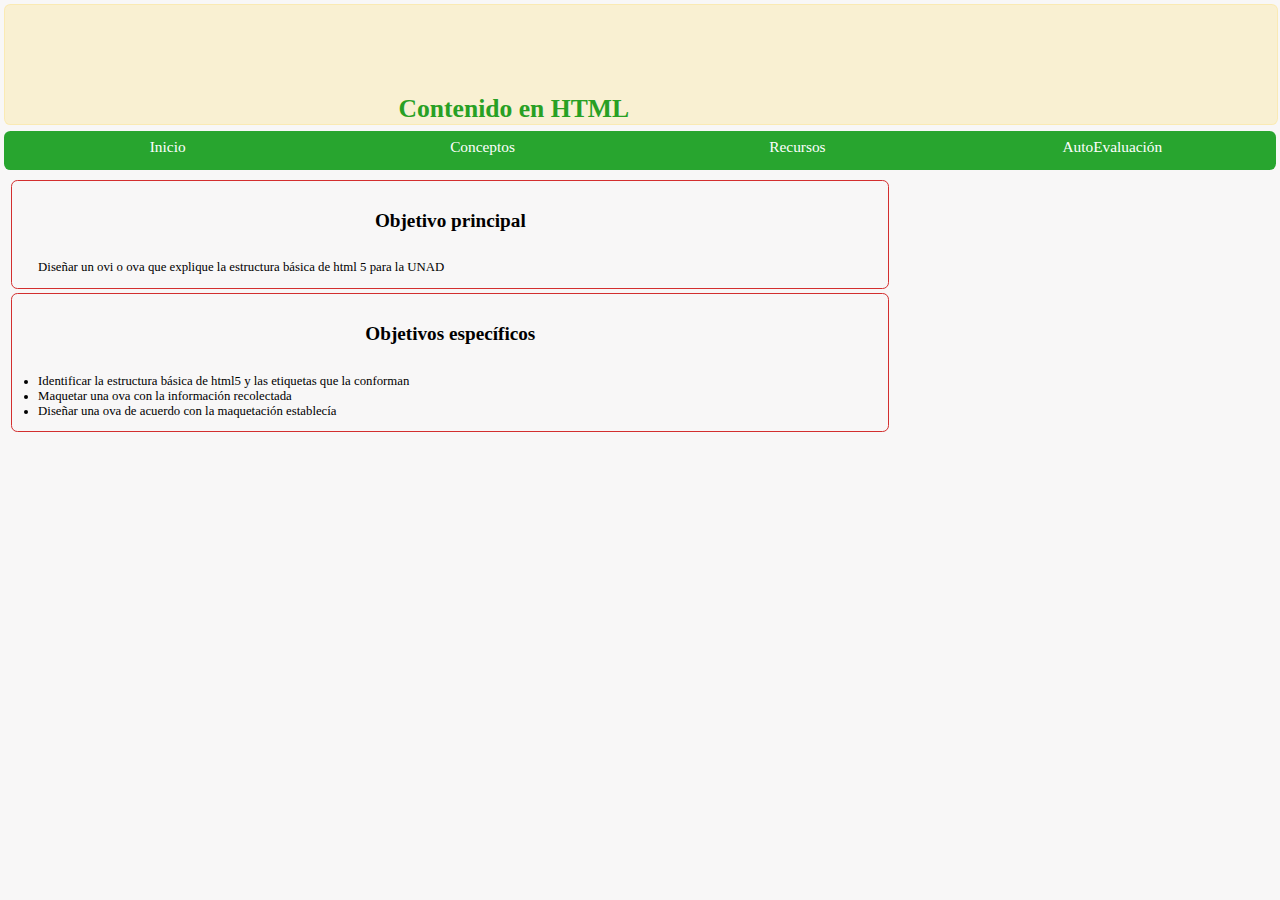
==== index.html @ facfea4e "Update index.html" ====
<!DOCTYPE html>
<html lang="en">
<head>
    <meta charset="UTF-8">
    <meta name="viewport" content="width=device-width, initial-scale=1.0">
    <title>Ovi HTML 5</title>
    <link rel="stylesheet" href="./estilo.css">
</head>
<body>
    <header>
        <div id="HeaderTitle">
            <h1>Contenido en HTML</h1>
    </header>
    <nav>
        <ul class="menu">
            <li class="menu_item"> 
                <a href="#" class="btnMenu">Inicio</a>
            </li>
            <li class="menu_item">
                <p>Conceptos</p>
                <ul>
                    <li><a href="./definicion.html">definicion </a></li>
                    <li><a href="./ejemplo.html">Ejemplo </a></li>
                </ul>
            </li>
            <li class="menu_item">
                <p>Recursos</p>
                <ul>
                    <li><a href="./queEsHtml5.html">Que es Html 5</a></li>
                    <li><a href="./ejemploPractico.html">Ejemplo practico</a></li>
                </ul>
            </li>
            <li class="menu_item">
                <p>AutoEvaluación</p>
                <ul>
                    <li><a href="">1</a></li>
                    <li><a href="">2</a></li>
                </ul>   
            </li>
        </ul>
    </nav>
    <section>
        <div class="article_container">
            <article>
                <p class="article_Title">
                    Objetivo principal
                </p>
                <p class="article_content">
                    Diseñar un ovi o ova que explique la estructura básica de html 5 para la UNAD
                </p>
            </article>
            <article>
                <p class="article_Title">
                    Objetivos específicos
                </p>
                <ul class="article_content">
                    <li>Identificar la estructura básica de html5 y las etiquetas que la conforman</li>
                    <li>Maquetar una ova con la información recolectada</li>
                    <li>Diseñar una ova de acuerdo con la maquetación establecía</li>
                </ul>
            </article>
        <div>
    <Section>
</body>
</html>
---- estilo.css ----
*{
    margin: 0px;
    padding: 0px;
}
body
{
 font-family: "angsana new","angsana new bold";
 font-size: 1vw;
 margin: 0.3em;
 background-color: #ece9e95c;
}

header{
    border: 0.1em #ffD32F2F solid;
    border-radius: 0.5em;
    width: 100%;
    background-color: #ffD32F2F;
}

header{
    border: 0.1em #ffD32F2F solid;
    border-radius: 0.5em;
    width: 100%;
    background-color: #ffD32F2F;
}

#HeaderTitle{
   display: inline-block;
   width: 80%;
   text-align: center;
   vertical-align: top;
   margin-top: 7%;
   color: #28a024;
}

#HeaderImg{
    display: inline-block;
    width: 15%;
    margin: 1em 0em;
    text-align: center;
    border: #28a024 solid;
    border-radius: 1.5em;
}

header #HeaderImg img{
    width: 100%;
    height: 100%;
    border-radius: 1.5em;
}
nav{
    margin: 0.5em 0 0.5em 0 ;
    height: 2em;
    background-color: #28a52f;
    padding: 0.5em;
    border-radius: 0.5em;
}
.menu {
    list-style: none;
    padding: 0px;
    color:#fff;
}

.menu_item{
    display: block;
    width: 25%;
    height: 1.9em;
    float: left;
}

.menu_item p,.btnMenu{
    text-decoration: none;
    font-size: 1.2em;
    text-align: center;
    display: block;
    padding: auto;
    height: 100%;
}

.menu_item ul {
    list-style: none;
    border-radius: 0.3em;
}

.menu_item ul a{
    text-decoration: none;
    display: none;
    list-style: none;
    color: #fff ;
    background-color: #1d10d4;
    font-size: 1.1em;
    text-align: center;
}

.menu_item:hover, .btnMenu:hover{
    color: #000;
    background-color: #fff;
}

.menu_item:hover > ul a{
    display: block;
    position: relative;
}

.menu_item:hover > ul a:hover{
    display: block;
    background-color: #fff;
    color: #000;
    border: 0.1em #D32F2F solid;
}

section
{
 margin: 0.3em;
 padding: 0em;
}
.article_container{
    width: 70%;
    height: 100%;
    display: inline-block;
    vertical-align: top;
}

article{
    padding: 0em;
    margin: 0.3em;
    border: 0.1em #D32F2F solid;
    border-radius: 0.5em;
}
.article_Title{
    text-align: center;
    font-size: 1.5em;
    font-weight: bold;
    margin: 1.5em;
}
.article_content{
    margin: 0em 1em 1em 2em;

}
.twitter_add{
    display: inline-block;
    width: 29%;
    height: 100%    ;
}

footer{
    padding: 0.5em;
    margin: 0.3;
    background-color: #D32F2F;
    border-radius: 0.5em;
    height: 1.9em;
}

footer a{
    text-decoration: none;
    font-size: 1.2em;
    display: block; 
    margin-left: 0.3em;
    width: 30%;
    color: #fff ;
    height: 100%;
    text-align: center;
    float: left;
}

footer a:hover{
    color: #000;
    background-color: #fff;
}

.btnMenu:visited, .btnMenu:link{
    text-decoration: none;
    color: #fff;
}

.btnMenu:hover{
    color: #000;
}

.article_content img{
    display: block;
    margin: auto;
    width: 100%;
    height: 100%;
    
}

#author_photo{
    width: 20em;
    height: 20em;
    border-radius: 50%;
}
#twitter-widget-0{
    width: 100% !important;
    max-height: 35em;
    max-width: 100%;
   
}

.embed_content{
    margin: 0% 25%; 
}
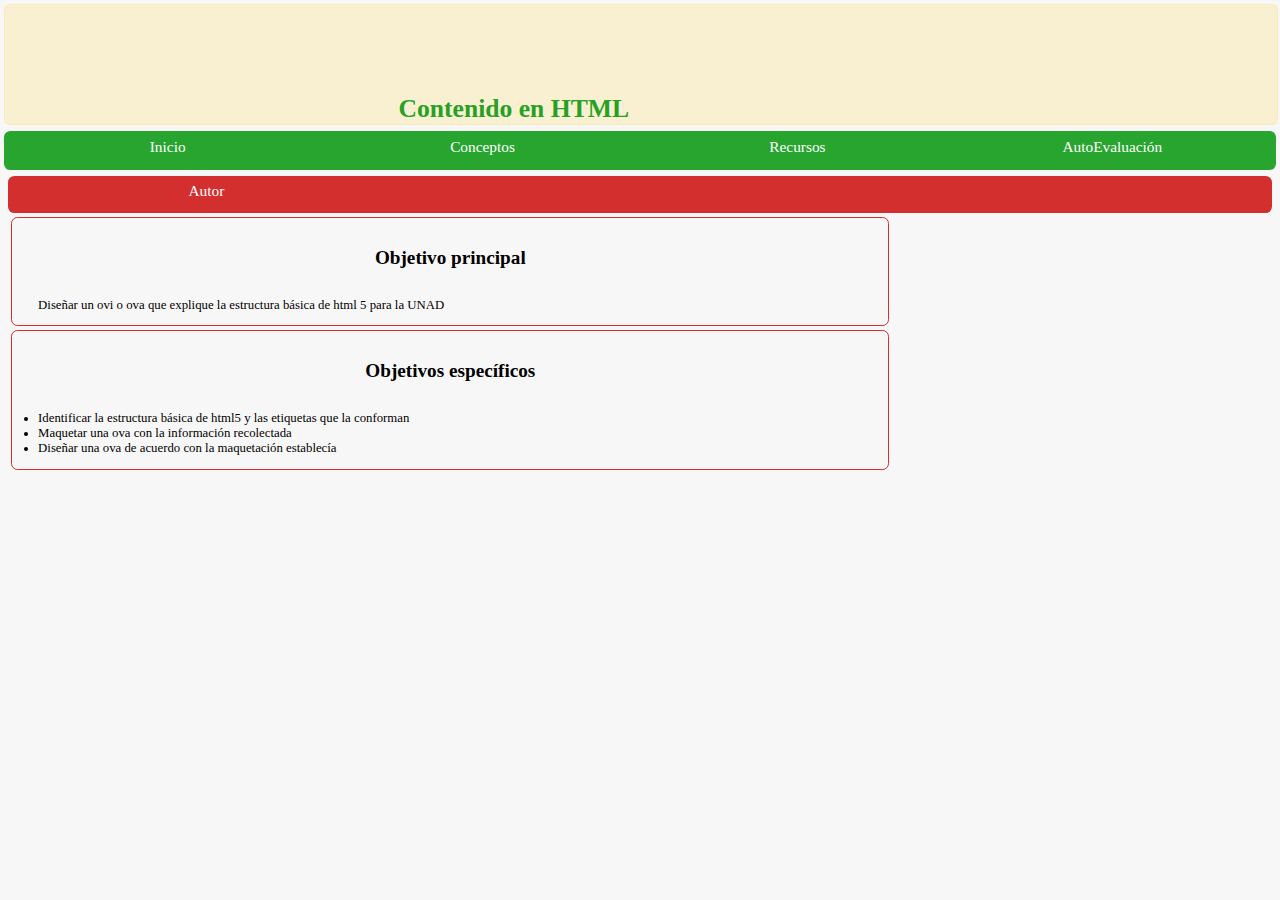
==== commit 133fe480: "Update index.html" ====
--- a/index.html
+++ b/index.html
@@ -3,18 +3,19 @@
 <head>
     <meta charset="UTF-8">
     <meta name="viewport" content="width=device-width, initial-scale=1.0">
-    <title>Ovi HTML 5</title>
+    <title>Ovi HTML 5 DilanGomez</title>
     <link rel="stylesheet" href="./estilo.css">
 </head>
 <body>
     <header>
         <div id="HeaderTitle">
             <h1>Contenido en HTML</h1>
+        <div>
     </header>
     <nav>
         <ul class="menu">
             <li class="menu_item"> 
-                <a href="#" class="btnMenu">Inicio</a>
+                <a href="index.html" class="btnMenu">Inicio</a>
             </li>
             <li class="menu_item">
                 <p>Conceptos</p>
@@ -40,6 +41,9 @@
         </ul>
     </nav>
     <section>
+        <footer>
+         <a href="./autor.html"><i class="fas fa-user"></i> Autor</a>
+        </footer>
         <div class="article_container">
             <article>
                 <p class="article_Title">
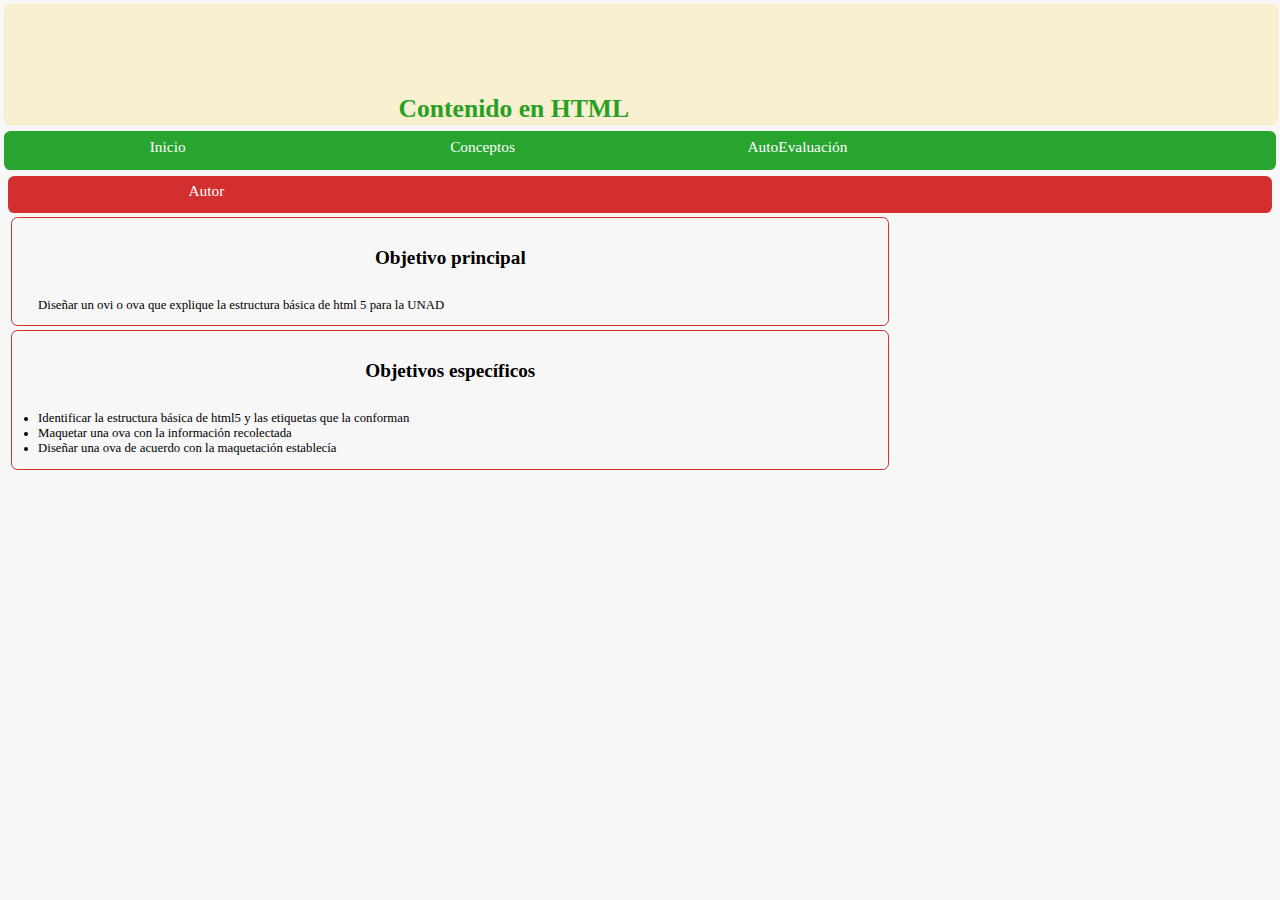
==== commit 3adac499: "all" ====
--- a/index.html
+++ b/index.html
@@ -22,13 +22,6 @@
                 <ul>
                     <li><a href="./definicion.html">definicion </a></li>
                     <li><a href="./ejemplo.html">Ejemplo </a></li>
-                </ul>
-            </li>
-            <li class="menu_item">
-                <p>Recursos</p>
-                <ul>
-                    <li><a href="./queEsHtml5.html">Que es Html 5</a></li>
-                    <li><a href="./ejemploPractico.html">Ejemplo practico</a></li>
                 </ul>
             </li>
             <li class="menu_item">
